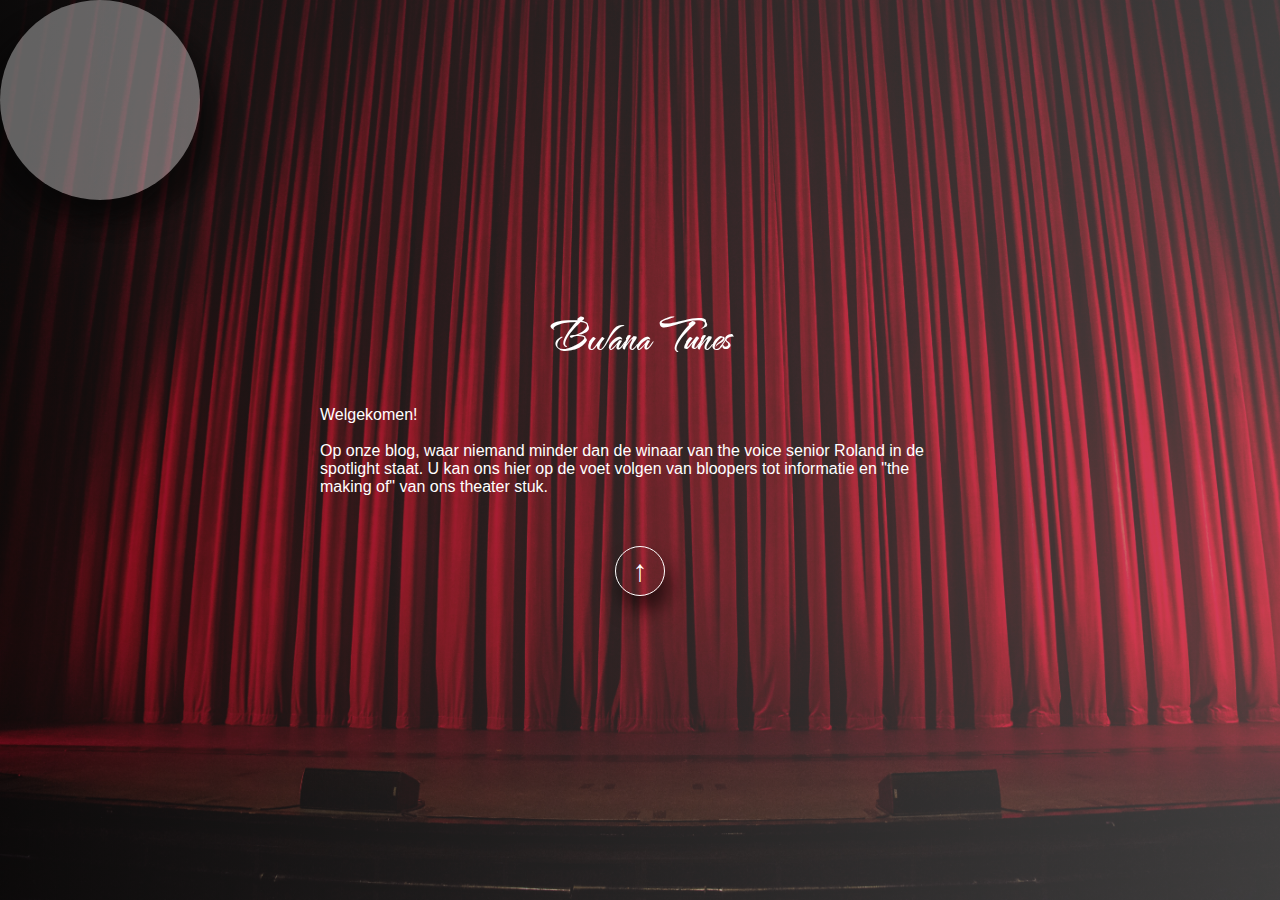
==== index.html @ 17101588 "Add files via upload" ====
<!DOCTYPE html>
<html>
<head>
<meta charset="UTF-8">
<meta name="viewport" content="width=device-width, initial-scale=1.0"> 

<link href="https://fonts.googleapis.com/css2?family=The+Nautigal:wght@700&display=swap" rel="stylesheet">
<link href="https://fonts.googleapis.com/css2?family=The+Nautigal:wght@700&display=swap" rel="stylesheet">

<link rel="stylesheet" href="css/style.css">

</head>


<body>


<main class="main">
<div class="spotlight">
    <div class="spotlight__spotlight1"></div>
    <div class="spotlight__spotlight2"></div>
</div>



    <div class="center">
    
    <h1 class="headings">Bwana Tunes</h1>

    <div class="voorstelling">
    Welgekomen! <br><br>

    Op onze blog, waar niemand minder dan de winaar van the voice senior Roland in de spotlight staat. 
    U kan ons hier op de voet volgen van bloopers tot informatie en "the making of" van ons theater stuk. 
  
</div>

<div class="arrow"><a href="html/main.html" class="arrow__link">&#8593;</a></div>

<!--<img class="roland2" src="img/Roland2.jpg" alt="Roland">-->

</div>
</main>
</body>
</html>
---- css/style.css ----
* {
  margin: 0;
  padding: 0; }

*,
*::before,
*::after {
  box-sizing: inherit; }

html {
  box-sizing: border-box;
  font-size: 62.5%; }
  @media only screen and (max-width: 68.75em) {
    html {
      font-size: 50%; } }

body {
  font-family: 'Open Sans', sans-serif;
  background-image: linear-gradient(to right, rgba(22, 19, 19, 0.5), rgba(155, 153, 153, 0.4)), url(../img/doek.jpg);
  background-repeat: no-repeat;
  background-size: cover;
  color: white;
  min-height: 100vh; }

.main {
  position: relative; }

.center {
  display: flex;
  flex-direction: column;
  align-items: center;
  justify-content: center;
  height: 100vh; }

.voorstelling {
  margin-top: 4rem;
  font-size: 1.6rem;
  width: 50%; }

/*arrow*/
.arrow {
  margin-top: 5rem;
  display: flex;
  align-items: center;
  justify-content: center;
  font-size: 3rem;
  height: 5rem;
  width: 5rem;
  border: solid 1px;
  border-radius: 50%;
  box-shadow: 0.5rem 1.5rem 2rem rgba(0, 0, 0, 0.6);
  transition: all 2s; }
  .arrow:hover {
    animation: jump 1s infinite;
    box-shadow: 0rem 1.3rem 1.7rem rgba(0, 0, 0, 0.7); }
  .arrow__link {
    color: white;
    text-decoration: none; }

/*spotlights*/
.spotlight__spotlight1 {
  width: 20rem;
  height: 20rem;
  border-radius: 50%;
  position: absolute;
  background-color: rgba(255, 255, 255, 0.2);
  box-shadow: 2rem 2rem 2rem rgba(5, 5, 5, 0.5);
  animation: spot 10s infinite alternate-reverse; }

.spotlight__spotlight2 {
  width: 20rem;
  height: 20rem;
  border-radius: 50%;
  position: absolute;
  background-color: rgba(255, 255, 255, 0.2);
  box-shadow: -2rem 2rem 2rem rgba(5, 5, 5, 0.5);
  animation: spot2 8s infinite alternate-reverse; }

/*index2*/
/*header*/
.header {
  display: flex; }

.navigation {
  display: flex;
  justify-content: space-evenly;
  position: fixed;
  width: 100%;
  z-index: 1000;
  background-image: linear-gradient(to right, rgba(94, 44, 44, 0.4), rgba(51, 12, 12, 0.4)); }
  @media only screen and (max-width: 37.5em) {
    .navigation {
      justify-content: space-between; } }
  .navigation__list {
    display: flex;
    list-style: none; }
  .navigation__item {
    padding: 2rem;
    font-size: 1.3rem;
    position: relative; }
  .navigation__link {
    position: relative;
    color: white;
    text-decoration: none;
    padding: .3rem; }
  .navigation__social {
    display: flex;
    align-self: flex-end;
    margin-bottom: .5rem; }
    .navigation__social-img {
      margin-right: .5rem;
      width: 2rem;
      height: 2rem; }
    .navigation__social-img2 {
      width: 2rem;
      height: 2rem; }

.woordvooraf {
  display: flex;
  flex-direction: column;
  margin-top: 10rem;
  margin-left: 25%;
  margin-bottom: 25rem;
  font-size: 2rem;
  width: 50%;
  text-align: center; }
  @media only screen and (max-width: 37.5em) {
    .woordvooraf {
      margin-left: 0;
      width: 100%; } }

.hoofdtitel {
  text-align: center;
  margin-top: 4rem;
  margin-bottom: 10rem; }

.blogtitel {
  text-align: center;
  font-size: 1.4rem; }

.blogvb {
  border-radius: 3px;
  margin-left: 25%;
  width: 50%;
  margin-top: 5rem;
  display: flex;
  border: 1px solid;
  padding: 2rem;
  background-color: rgba(0, 0, 0, 0.2); }
  @media only screen and (max-width: 37.5em) {
    .blogvb {
      width: 100%;
      margin-left: 0; } }

.beelden__afbeeldingen {
  margin-left: 1rem;
  display: block;
  border-radius: 3px; }
  .beelden__afbeeldingen-3 {
    width: 20rem;
    height: 20rem; }

.verhalen {
  margin-left: 2rem;
  font-size: 1.5rem; }

.theatre {
  text-align: center; }
  .theatre__image {
    margin-top: 10rem;
    height: 50rem;
    width: 45rem;
    border-radius: 10px; }
  .theatre__caption {
    font-size: 2rem; }

@keyframes jump {
  0% {
    transform: translateY(-1rem); }
  100% {
    transform: translateY(0); } }

@keyframes spot {
  0% {
    margin-left: 20%; }
  20% {
    margin-top: 15rem;
    margin-left: 15rem; }
  40% {
    margin-top: 50rem;
    margin-left: 25rem; }
  60% {
    margin-left: 75rem; }
  100% {
    margin-bottom: 50rem; } }

@keyframes spot2 {
  0% {
    margin-left: 80%; }
  20% {
    margin-top: 15rem;
    margin-right: 15rem; }
  40% {
    margin-top: 50rem;
    margin-right: 25rem; }
  60% {
    margin-right: -75rem; }
  100% {
    margin-bottom: 80%;
    margin-right: 50%; } }

@keyframes jump {
  0% {
    transform: translateY(1rem);
    box-shadow: 0rem 0.5rem 1rem rgba(0, 0, 0, 0.6); }
  100% {
    transform: translateY(0);
    box-shadow: 0rem 1rem 1.5rem rgba(0, 0, 0, 0.4); } }

.headings {
  font-family: 'The Nautigal', cursive;
  font-size: 5rem; }

.logos {
  height: 5rem;
  width: 5rem; }
  .logos__img {
    height: 5rem;
    width: 5rem; }

.header1 {
  width: 100%;
  border-top: 1px solid;
  border-bottom: 1px solid;
  padding-left: 2rem;
  margin-top: 5.5rem; }

.body {
  background-image: none;
  position: relative;
  background-position: center;
  background-attachment: fixed;
  color: black; }
  .body:before {
    content: "";
    display: block;
    position: fixed;
    left: 0;
    top: 0;
    width: 100%;
    height: 100%;
    z-index: -10000;
    background: linear-gradient(to right bottom, rgba(116, 116, 116, 0.5), rgba(116, 116, 116, 0.5)), url(../img/doek5.jpg) no-repeat center center;
    -webkit-background-size: cover;
    -moz-background-size: cover;
    -o-background-size: cover;
    background-size: cover; }

.container {
  display: flex;
  flex-direction: column; }

.footer {
  border-radius: 4px;
  background-image: url(../img/);
  background-size: cover; }

.copy {
  padding: 5rem 10rem; }

.meerlezen {
  margin-top: 10rem;
  float: right; }
  .meerlezen__link {
    text-decoration: none;
    color: inherit;
    border-bottom: solid 1px; }

.arow {
  display: flex;
  align-items: center;
  margin-top: 7rem;
  margin-left: 47%;
  justify-content: center;
  width: 5rem;
  height: 5rem;
  border-radius: 50%;
  background-color: rgba(177, 163, 163, 0.8);
  animation: jump 1s infinite alternate-reverse; }
  .arow__link {
    color: inherit;
    text-decoration: none; }

.deel {
  font-size: 5rem; }

.roland2 {
  height: 25rem;
  width: 20rem;
  position: absolute;
  z-index: -5000;
  border-radius: 4px;
  margin-top: 45rem;
  margin-left: -30rem;
  opacity: .6; }

.blog__content {
  margin-top: 15rem;
  text-align: center; }

.blog__header-blog {
  font-size: 2rem; }

.blog__post {
  font-size: 1.7rem;
  padding: 2rem 20rem 0 20rem; }
  @media only screen and (max-width: 37.5em) {
    .blog__post {
      padding: 2rem; } }

.blog__img {
  margin-top: 5rem;
  height: 25rem;
  width: 20rem;
  border-radius: 3px; }

.form {
  background-color: rgba(0, 0, 0, 0.2);
  margin-top: 15rem;
  height: 30vh;
  display: flex;
  flex-direction: column;
  text-align: center;
  align-items: center; }
  .form__form {
    margin-bottom: 10rem; }
  .form__input {
    width: 100%;
    background-color: rgba(255, 255, 255, 0.2);
    border: none;
    border-bottom: 1px solid #fff; }
    @media only screen and (max-width: 37.5em) {
      .form__input {
        width: 90%; } }
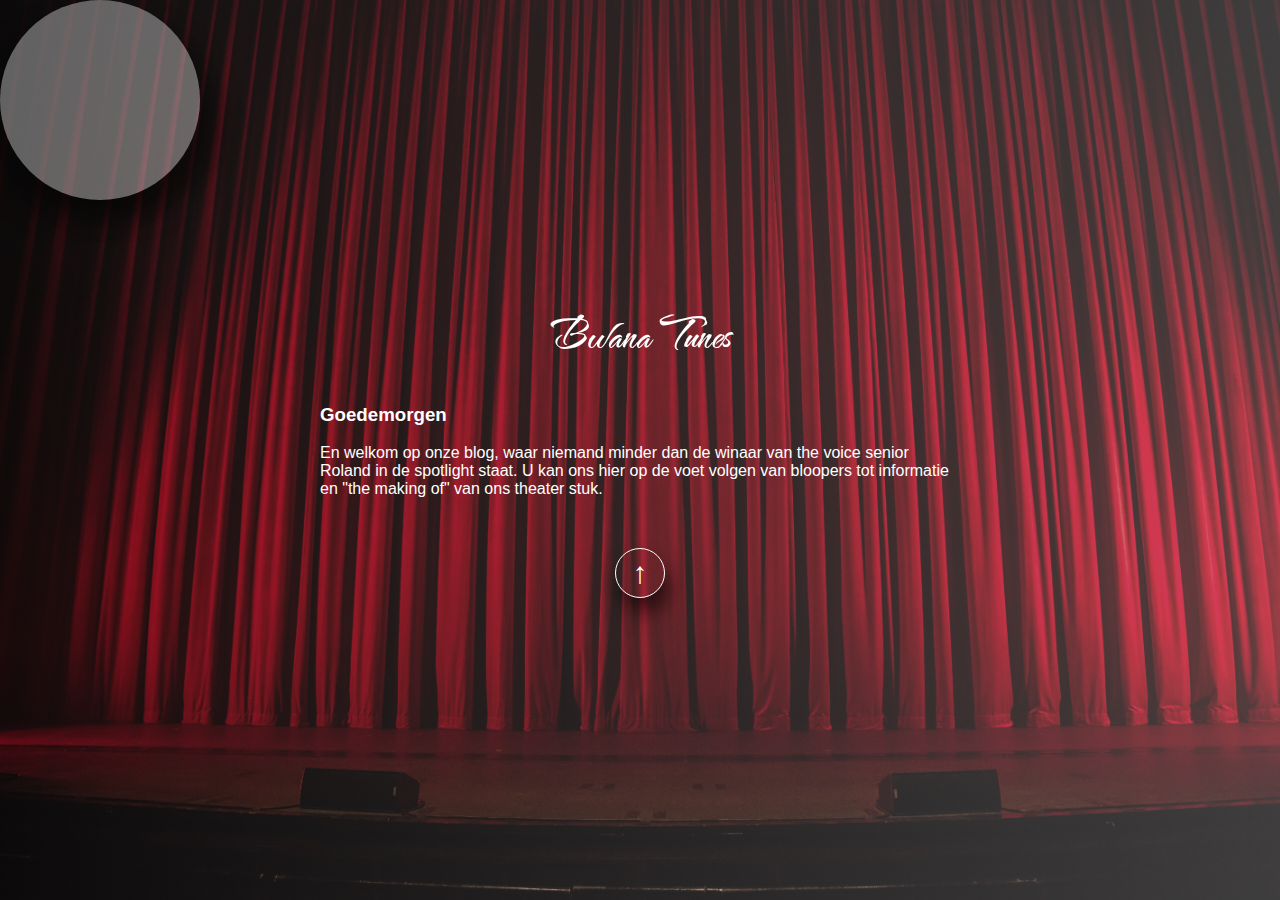
==== commit 7d0d2304: "Add files via upload" ====
--- a/index.html
+++ b/index.html
@@ -1,13 +1,14 @@
 <!DOCTYPE html>
 <html>
+
 <head>
-<meta charset="UTF-8">
-<meta name="viewport" content="width=device-width, initial-scale=1.0"> 
+    <meta charset="UTF-8">
+    <meta name="viewport" content="width=device-width, initial-scale=1.0">
 
-<link href="https://fonts.googleapis.com/css2?family=The+Nautigal:wght@700&display=swap" rel="stylesheet">
-<link href="https://fonts.googleapis.com/css2?family=The+Nautigal:wght@700&display=swap" rel="stylesheet">
+    <link href="https://fonts.googleapis.com/css2?family=The+Nautigal:wght@700&display=swap" rel="stylesheet">
+    <link href="https://fonts.googleapis.com/css2?family=The+Nautigal:wght@700&display=swap" rel="stylesheet">
 
-<link rel="stylesheet" href="css/style.css">
+    <link rel="stylesheet" href="css/style.css">
 
 </head>
 
@@ -15,31 +16,35 @@
 <body>
 
 
-<main class="main">
-<div class="spotlight">
-    <div class="spotlight__spotlight1"></div>
-    <div class="spotlight__spotlight2"></div>
-</div>
+    <main class="main">
+        <div class="spotlight">
+            <div class="spotlight__spotlight1"></div>
+            <div class="spotlight__spotlight2"></div>
+        </div>
 
 
 
-    <div class="center">
-    
-    <h1 class="headings">Bwana Tunes</h1>
+        <div class="center">
 
-    <div class="voorstelling">
-    Welgekomen! <br><br>
+            <h1 class="headings">Bwana Tunes</h1>
 
-    Op onze blog, waar niemand minder dan de winaar van the voice senior Roland in de spotlight staat. 
-    U kan ons hier op de voet volgen van bloopers tot informatie en "the making of" van ons theater stuk. 
-  
-</div>
+            <div class="voorstelling">
+                <script src="script/script.js"></script> <br>
 
-<div class="arrow"><a href="html/main.html" class="arrow__link">&#8593;</a></div>
+                En welkom op onze blog, waar niemand minder dan de winaar van the voice senior Roland in de spotlight
+                staat.
+                U kan ons hier op de voet volgen van bloopers tot informatie en "the making of" van ons theater stuk.
 
-<!--<img class="roland2" src="img/Roland2.jpg" alt="Roland">-->
+            </div>
 
-</div>
-</main>
+            <div class="arrow"><a href="html/main.html" class="arrow__link">&#8593;</a></div>
+
+            <!--<img class="roland2" src="img/Roland2.jpg" alt="Roland">-->
+
+        </div>
+    </main>
 </body>
+
+<script src="script/script.js"></script>
+
 </html>--- a/css/style.css
+++ b/css/style.css
@@ -36,6 +36,9 @@
   margin-top: 4rem;
   font-size: 1.6rem;
   width: 50%; }
+  @media only screen and (max-width: 37.5em) {
+    .voorstelling {
+      width: 70%; } }
 
 /*arrow*/
 .arrow {
@@ -58,6 +61,10 @@
     text-decoration: none; }
 
 /*spotlights*/
+@media only screen and (max-width: 37.5em) {
+  .spotlight {
+    visibility: hidden; } }
+
 .spotlight__spotlight1 {
   width: 20rem;
   height: 20rem;
@@ -66,6 +73,9 @@
   background-color: rgba(255, 255, 255, 0.2);
   box-shadow: 2rem 2rem 2rem rgba(5, 5, 5, 0.5);
   animation: spot 10s infinite alternate-reverse; }
+  @media only screen and (max-width: 37.5em) {
+    .spotlight__spotlight1 {
+      animation: none; } }
 
 .spotlight__spotlight2 {
   width: 20rem;
@@ -75,6 +85,9 @@
   background-color: rgba(255, 255, 255, 0.2);
   box-shadow: -2rem 2rem 2rem rgba(5, 5, 5, 0.5);
   animation: spot2 8s infinite alternate-reverse; }
+  @media only screen and (max-width: 37.5em) {
+    .spotlight__spotlight2 {
+      animation: none; } }
 
 /*index2*/
 /*header*/
@@ -97,7 +110,14 @@
   .navigation__item {
     padding: 2rem;
     font-size: 1.3rem;
-    position: relative; }
+    position: relative;
+    transition: all .2s; }
+    .navigation__item:hover {
+      transform: scale(1.2) rotate(5deg); }
+    @media only screen and (max-width: 37.5em) {
+      .navigation__item {
+        font-size: 1.5rem;
+        padding: 1.9rem; } }
   .navigation__link {
     position: relative;
     color: white;
@@ -146,7 +166,13 @@
   display: flex;
   border: 1px solid;
   padding: 2rem;
-  background-color: rgba(0, 0, 0, 0.2); }
+  background-color: rgba(0, 0, 0, 0.2);
+  box-shadow: 1rem 1.5rem 2rem rgba(0, 0, 0, 0.6);
+  transition: all .3s; }
+  .blogvb:hover {
+    background-color: rgba(146, 146, 146, 0.6);
+    transform: scale(1.1);
+    box-shadow: 1.3rem 2rem 2.3rem rgba(0, 0, 0, 0.4); }
   @media only screen and (max-width: 37.5em) {
     .blogvb {
       width: 100%;
@@ -173,6 +199,13 @@
     border-radius: 10px; }
   .theatre__caption {
     font-size: 2rem; }
+
+.contact {
+  margin-top: 15rem;
+  font-size: 1.4rem;
+  text-align: center; }
+  .contact__link {
+    color: inherit; }
 
 @keyframes jump {
   0% {
@@ -207,7 +240,10 @@
     margin-right: -75rem; }
   100% {
     margin-bottom: 80%;
-    margin-right: 50%; } }
+    margin-right: 50%;
+    @media only screen and (max-width: 37.5em) {
+      margin-bottom: 30%;
+      margin-right: 30%; } } }
 
 @keyframes jump {
   0% {
@@ -217,6 +253,12 @@
     transform: translateY(0);
     box-shadow: 0rem 1rem 1.5rem rgba(0, 0, 0, 0.4); } }
 
+@keyframes point {
+  0% {
+    transform: translateX(1rem); }
+  100% {
+    transform: translateX(0); } }
+
 .headings {
   font-family: 'The Nautigal', cursive;
   font-size: 5rem; }
@@ -234,6 +276,12 @@
   border-bottom: 1px solid;
   padding-left: 2rem;
   margin-top: 5.5rem; }
+
+.reviews-heading {
+  font-size: 1.8rem;
+  margin: 4rem 0;
+  display: flex;
+  align-self: center; }
 
 .body {
   background-image: none;
@@ -261,9 +309,11 @@
   flex-direction: column; }
 
 .footer {
-  border-radius: 4px;
-  background-image: url(../img/);
-  background-size: cover; }
+  margin-top: 10rem;
+  background-image: url(../img/rope2-removebg-preview.png);
+  background-repeat: repeat;
+  background-size: 30%;
+  background-position: 100%; }
 
 .copy {
   padding: 5rem 10rem; }
@@ -275,6 +325,8 @@
     text-decoration: none;
     color: inherit;
     border-bottom: solid 1px; }
+  .meerlezen:hover {
+    animation: point .8s infinite alternate-reverse; }
 
 .arow {
   display: flex;
@@ -289,10 +341,18 @@
   animation: jump 1s infinite alternate-reverse; }
   .arow__link {
     color: inherit;
-    text-decoration: none; }
-
-.deel {
-  font-size: 5rem; }
+    text-decoration: none;
+    padding: 2rem; }
+  .arow:hover {
+    background-color: rgba(247, 157, 202, 0.473); }
+
+.btn {
+  margin-top: 1.5rem;
+  margin-right: 2rem;
+  border: none;
+  background-color: transparent;
+  border-bottom: 1px solid black;
+  cursor: pointer; }
 
 .roland2 {
   height: 25rem;
@@ -324,21 +384,50 @@
   width: 20rem;
   border-radius: 3px; }
 
+.column {
+  display: flex;
+  flex-direction: column;
+  background-color: rgba(255, 255, 255, 0.2);
+  margin-top: 15rem; }
+
 .form {
-  background-color: rgba(0, 0, 0, 0.2);
-  margin-top: 15rem;
-  height: 30vh;
-  display: flex;
-  flex-direction: column;
+  display: flex;
   text-align: center;
-  align-items: center; }
+  justify-content: space-between; }
+  @media only screen and (max-width: 37.5em) {
+    .form {
+      flex-direction: column; } }
   .form__form {
-    margin-bottom: 10rem; }
+    display: flex;
+    flex-direction: column;
+    flex: 0 0 30%;
+    margin-bottom: 10rem;
+    margin-left: 1.5rem;
+    font-size: 1.4rem; }
   .form__input {
     width: 100%;
-    background-color: rgba(255, 255, 255, 0.2);
+    background-color: rgba(253, 246, 246, 0.2);
     border: none;
     border-bottom: 1px solid #fff; }
     @media only screen and (max-width: 37.5em) {
       .form__input {
-        width: 90%; } }
+        width: 100%; } }
+  .form__reacties-profile {
+    width: 5rem;
+    height: 5rem;
+    border-radius: 50%; }
+    @media only screen and (max-width: 37.5em) {
+      .form__reacties-profile {
+        width: 7rem;
+        height: 7rem; } }
+  .form__reacties-text {
+    padding-top: 2rem;
+    border-bottom: 1px solid; }
+    @media only screen and (max-width: 37.5em) {
+      .form__reacties-text {
+        border-bottom: none; } }
+  .form__reacties-comment {
+    margin-right: 10rem; }
+    @media only screen and (max-width: 37.5em) {
+      .form__reacties-comment {
+        margin: 0; } }
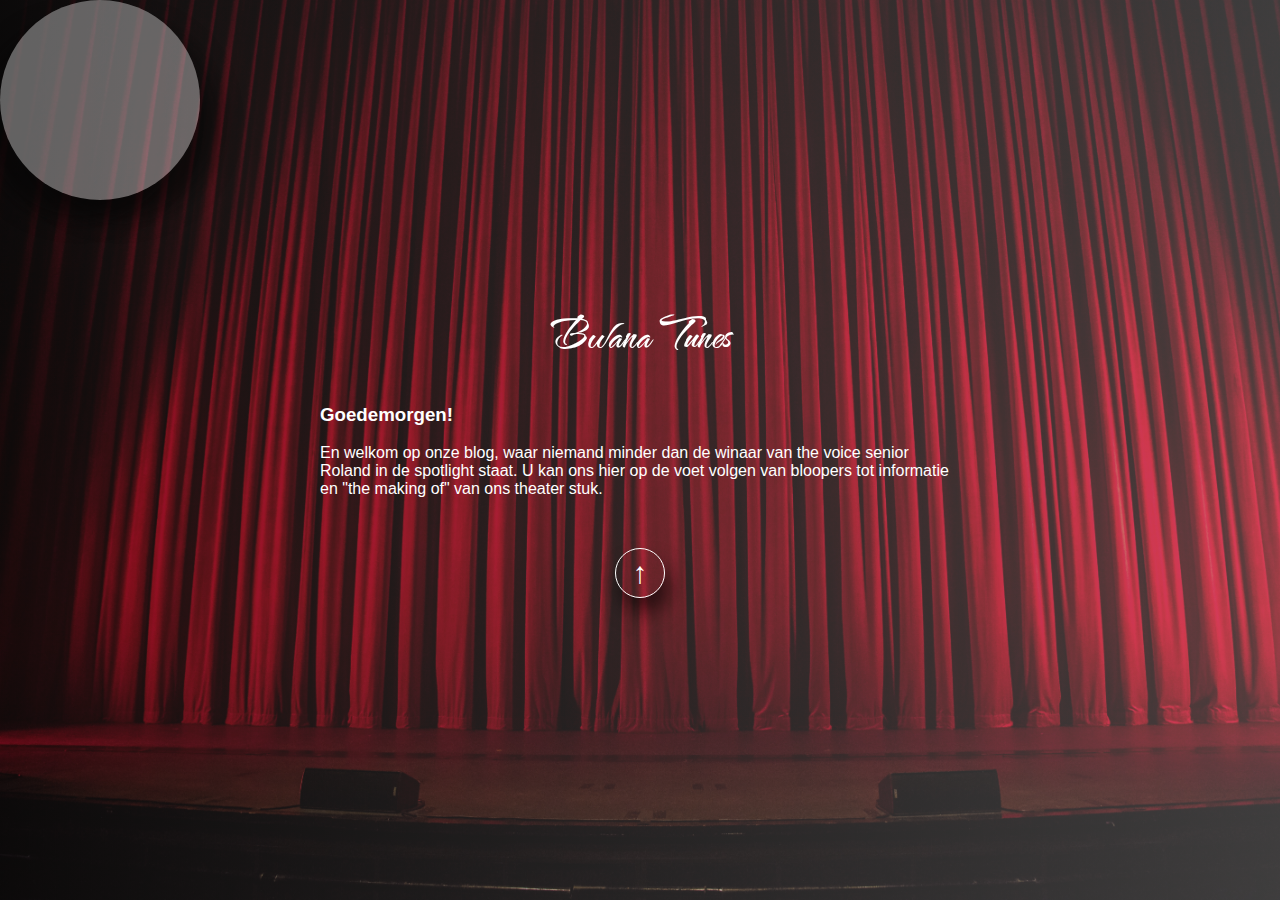
==== commit f2aad22e: "Add files via upload" ====
--- a/index.html
+++ b/index.html
@@ -1,5 +1,5 @@
 <!DOCTYPE html>
-<html>
+<html lang="nl">
 
 <head>
     <meta charset="UTF-8">
--- a/css/style.css
+++ b/css/style.css
@@ -169,19 +169,24 @@
   background-color: rgba(0, 0, 0, 0.2);
   box-shadow: 1rem 1.5rem 2rem rgba(0, 0, 0, 0.6);
   transition: all .3s; }
+  @media only screen and (max-width: 37.5em) {
+    .blogvb {
+      flex-direction: column;
+      width: 100%;
+      margin-left: 0;
+      align-items: center; } }
   .blogvb:hover {
     background-color: rgba(146, 146, 146, 0.6);
     transform: scale(1.1);
     box-shadow: 1.3rem 2rem 2.3rem rgba(0, 0, 0, 0.4); }
-  @media only screen and (max-width: 37.5em) {
-    .blogvb {
-      width: 100%;
-      margin-left: 0; } }
 
 .beelden__afbeeldingen {
   margin-left: 1rem;
   display: block;
   border-radius: 3px; }
+  @media only screen and (max-width: 37.5em) {
+    .beelden__afbeeldingen {
+      margin-bottom: 2rem; } }
   .beelden__afbeeldingen-3 {
     width: 20rem;
     height: 20rem; }
@@ -189,6 +194,10 @@
 .verhalen {
   margin-left: 2rem;
   font-size: 1.5rem; }
+  @media only screen and (max-width: 37.5em) {
+    .verhalen {
+      border-top: solid 1px;
+      padding-top: 3rem; } }
 
 .theatre {
   text-align: center; }
@@ -206,6 +215,10 @@
   text-align: center; }
   .contact__link {
     color: inherit; }
+
+.video {
+  text-align: center;
+  margin-top: 15rem; }
 
 @keyframes jump {
   0% {
@@ -309,14 +322,25 @@
   flex-direction: column; }
 
 .footer {
+  height: 50vh;
   margin-top: 10rem;
   background-image: url(../img/rope2-removebg-preview.png);
-  background-repeat: repeat;
-  background-size: 30%;
-  background-position: 100%; }
+  background-repeat: no-repeat;
+  background-size: cover;
+  background-position: center; }
+  @media only screen and (max-width: 37.5em) {
+    .footer {
+      height: 30vh;
+      margin-top: 5rem; } }
 
 .copy {
-  padding: 5rem 10rem; }
+  padding-top: 40vh;
+  padding-left: 20rem;
+  font-size: 1.5rem; }
+  @media only screen and (max-width: 37.5em) {
+    .copy {
+      padding-top: 20vh;
+      padding-left: 15rem; } }
 
 .meerlezen {
   margin-top: 10rem;
